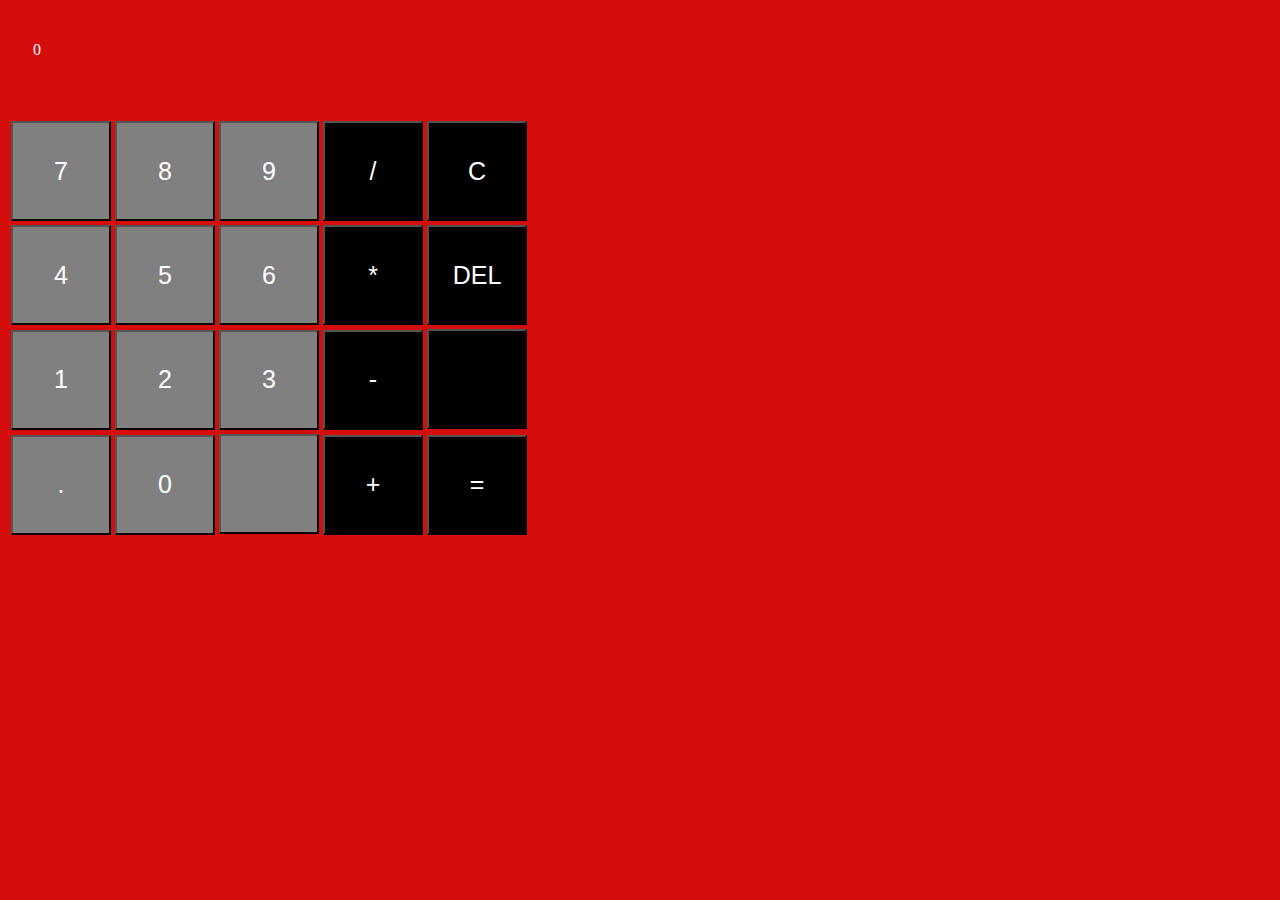
==== index.html.html @ beab756f "First Commit" ====
<!DOCTYPE html>
<html>
    <head>
        <script src="https://ajax.googleapis.com/ajax/libs/jquery/3.5.1/jquery.min.js"> </script>
        <script type="text/javascript" src='calci.js'></script>
        <style>
            /* td{
                padding: 25px;
                text-align: center;
                color: white;
                font-size: 25px;
                border-collapse: collapse;
            } */
            button{
                width: 100px;
                height: 100px;
                text-align: center;
                color: white;
                font-size: 25px;
                background-color: gray;
                border-collapse: collapse;
            }
            body{
                background-color: rgb(214, 13, 13);
            }



        </style>

        
        <title>
            Calculator
        </title>
    </head>
    <body>
        <p style="padding: 25px; color: white;" id = "output">
            0
            <br>
            <br>
        </p>
        <table>
            <tr>
            <td><button id="7" name="7" value="7">7</button></td>
            <td><button id="8" name="8" value="8">8</button></td>
            <td><button id="9" name="9" value="9">9</button></td>
            <td><button style="background-color: black;" id="/" name="/" value="/">/</button></td>
            <td><button style="background-color: black;" id="C" name="C" value="C">C</button></td>
            </tr>
            <tr>
            <td><button id="4" name="4" value="4">4</button></td>
            <td><button id="5" name="5" value="5">5</button> </td>
            <td><button id="6" name="6" value="6">6</button> </td>
            <td><button style="background-color: black;" id="*" name="*" value="*">*</button> </td>
            <td><button style="background-color: black;" id="del" name="del" value="del">DEL</button> </td>
            </tr>

            <tr>
            <td><button id="1" name="1" value="1">1</button> </td>
            <td><button id="2" name="2" value="2">2</button> </td>
            <td><button id="3" name="3" value="3">3</button> </td>
            <td><button style="background-color: black; " id="-" name="-" value="-">-</button> </td>
            <td><button style="background-color: black; " ></button> </td>
            </tr>

            <tr>
            <td><button id="." name="." value=".">.</button> </td>
            <td><button id="0" name="0" value="0">0</button> </td>
            <td><button id="." name="." value=".">  </button> </td>
            <td><button style="background-color: black;" id="+" name="=" value="+">+</button> </td>
            <td><button style="background-color: black;" id="+" name="=" value="=">=</button> </td>
            </tr>


        </table>
    </body>
</html>
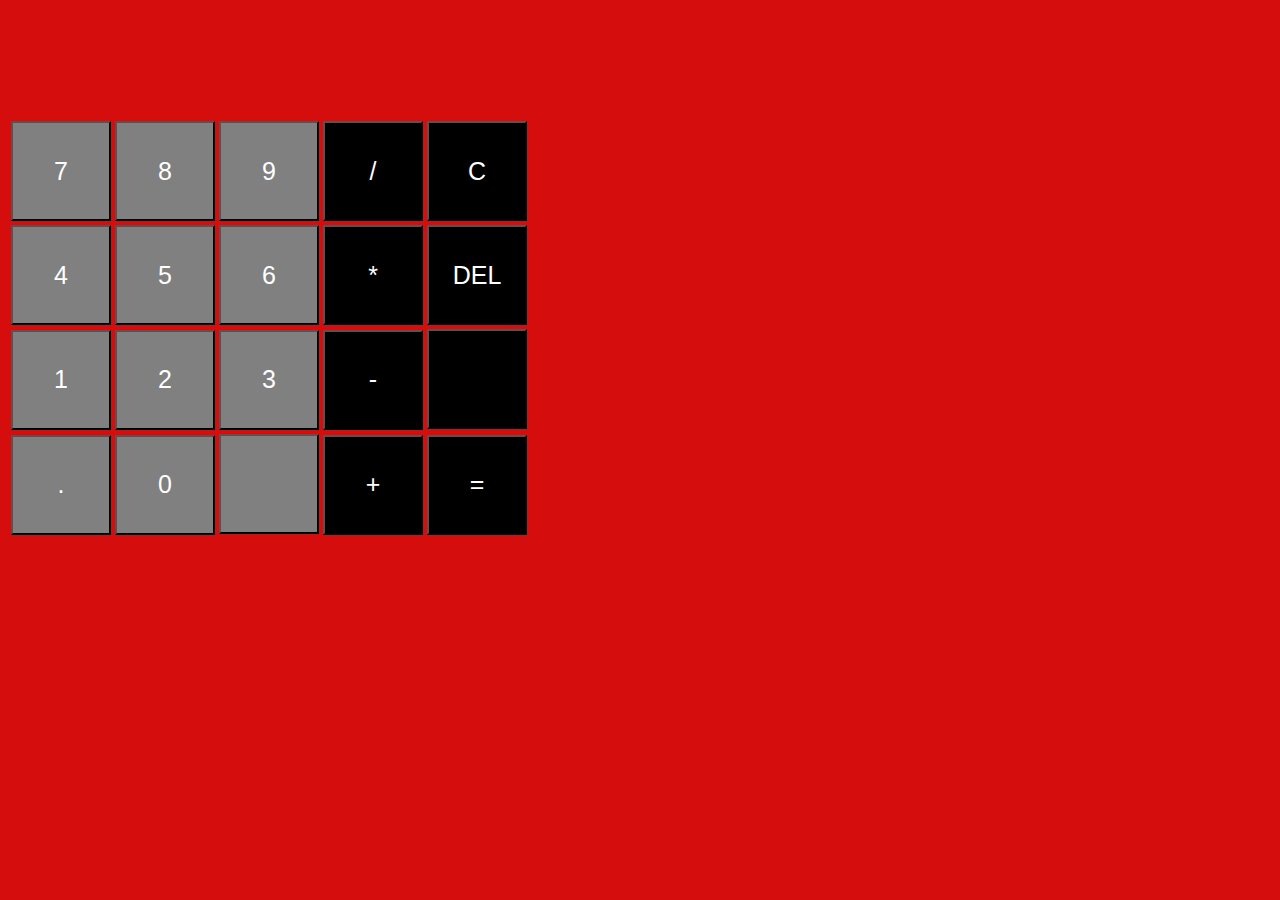
==== commit 3539769d: "a basic cacli" ====
--- a/index.html.html
+++ b/index.html.html
@@ -35,7 +35,6 @@
     </head>
     <body>
         <p style="padding: 25px; color: white;" id = "output">
-            0
             <br>
             <br>
         </p>
@@ -66,7 +65,7 @@
             <tr>
             <td><button id="." name="." value=".">.</button> </td>
             <td><button id="0" name="0" value="0">0</button> </td>
-            <td><button id="." name="." value=".">  </button> </td>
+            <td><button >  </button> </td>
             <td><button style="background-color: black;" id="+" name="=" value="+">+</button> </td>
             <td><button style="background-color: black;" id="+" name="=" value="=">=</button> </td>
             </tr>
